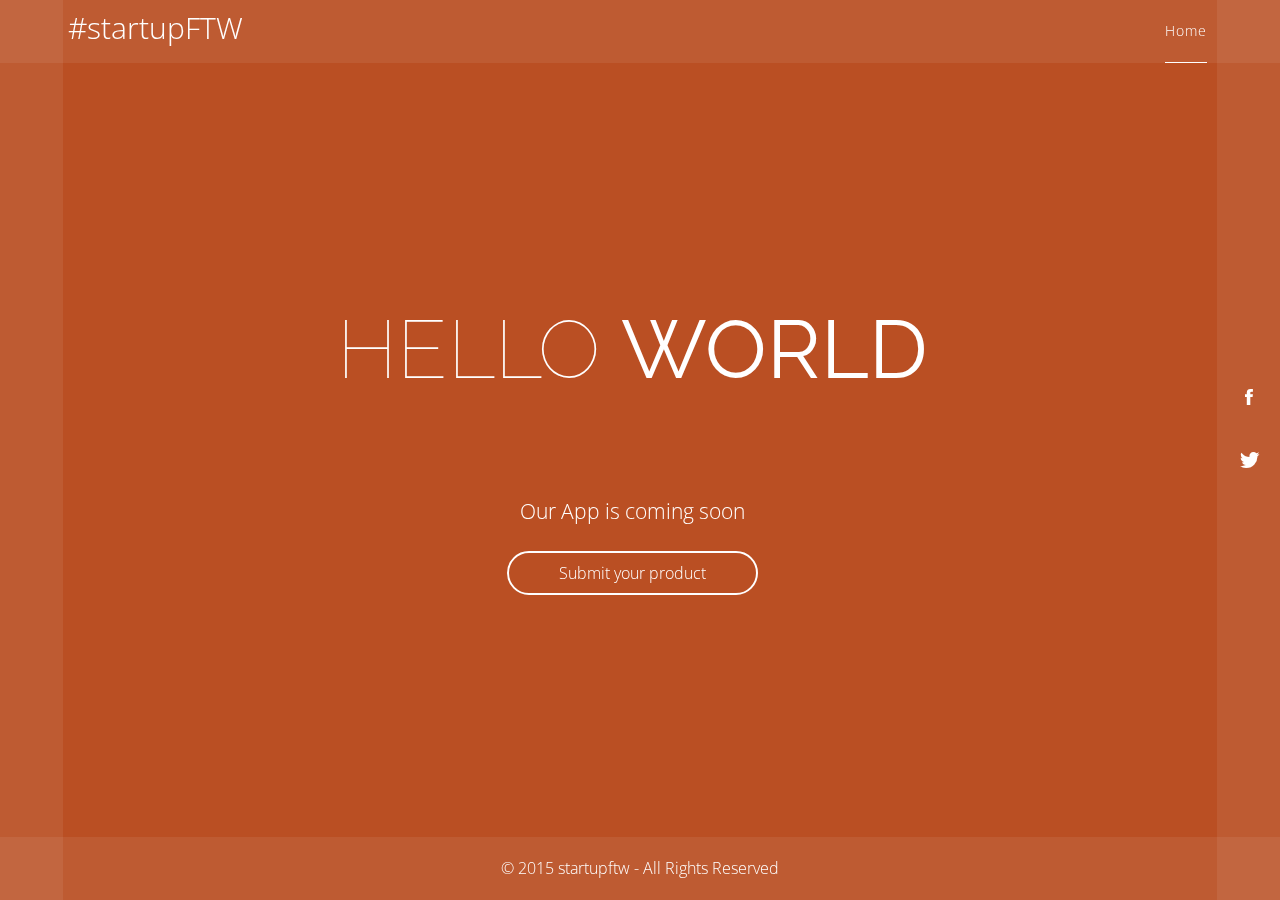
==== index.html @ 0848f841 "renaming" ====
<html class="js flexbox canvas canvastext webgl no-touch geolocation postmessage websqldatabase indexeddb hashchange history draganddrop websockets rgba hsla multiplebgs backgroundsize borderimage borderradius boxshadow textshadow opacity cssanimations csscolumns cssgradients cssreflections csstransforms csstransforms3d csstransitions fontface generatedcontent video audio localstorage sessionstorage webworkers applicationcache svg inlinesvg smil svgclippaths fp-enabled js flexbox canvas canvastext webgl no-touch geolocation postmessage websqldatabase indexeddb hashchange history draganddrop websockets rgba hsla multiplebgs backgroundsize borderimage borderradius boxshadow textshadow opacity cssanimations csscolumns cssgradients cssreflections csstransforms csstransforms3d csstransitions fontface generatedcontent video audio localstorage sessionstorage webworkers applicationcache svg inlinesvg smil svgclippaths js flexbox canvas canvastext webgl no-touch geolocation postmessage websqldatabase indexeddb hashchange history draganddrop websockets rgba hsla multiplebgs backgroundsize borderimage borderradius boxshadow textshadow opacity cssanimations csscolumns cssgradients cssreflections csstransforms csstransforms3d csstransitions fontface generatedcontent video audio localstorage sessionstorage webworkers applicationcache svg inlinesvg smil svgclippaths js flexbox canvas canvastext webgl no-touch geolocation postmessage websqldatabase indexeddb hashchange history draganddrop websockets rgba hsla multiplebgs backgroundsize borderimage borderradius boxshadow textshadow opacity cssanimations csscolumns cssgradients cssreflections csstransforms csstransforms3d csstransitions fontface generatedcontent video audio localstorage sessionstorage webworkers applicationcache svg inlinesvg smil svgclippaths js flexbox canvas canvastext webgl no-touch geolocation postmessage websqldatabase indexeddb hashchange history draganddrop websockets rgba hsla multiplebgs backgroundsize borderimage borderradius boxshadow textshadow opacity cssanimations csscolumns cssgradients cssreflections csstransforms csstransforms3d csstransitions fontface generatedcontent video audio localstorage sessionstorage webworkers applicationcache svg inlinesvg smil svgclippaths" lang="en-US" style="overflow: visible; height: initial;"><!--<![endif]--><head>

		<title>#startupFTW - Coming Soon</title>

		<!-- META DATA -->
		<meta http-equiv="content-type" content="text/html;charset=UTF-8">
		<meta charset="utf-8">
		<meta name="viewport" content="width=device-width, initial-scale=1, maximum-scale=1">
		<meta name="description" content="">
		<meta name="keywords" content="">
		<meta name="author" content="">

		<!-- CSS Global Compulsory -->
		<link rel="stylesheet" href="css/bootstrap.min.css">
		<link rel="stylesheet" href="style.css">

		<!-- CSS Implementing Plugins -->
		<link rel="stylesheet" href="css/jquery.fullPage.css">
		<link rel="stylesheet" href="css/font-awesome.min.css">
		<link rel="stylesheet" href="css/ionicons.min.css">
		<link rel="stylesheet" href="css/animate.min.css">
		<link rel="stylesheet" href="css/flexslider.css">

		<!-- HTML5 shim and Respond.js IE8 support of HTML5 elements and media queries -->
		<!--[if lt IE 9]>
			<script src="http://html5shim.googlecode.com/svn/trunk/html5.js"></script>
			<script src="js/respond.min.js"></script>
		<![endif]-->

		<!--[if lt IE 11]>
			<link rel="stylesheet" type="text/css" href="css/ie.css">
		<![endif]-->

		<!-- FONTS -->
		<link href="http://fonts.googleapis.com/css?family=Open+Sans:300italic,700italic,400,300,700&amp;subset=latin,latin-ext" rel="stylesheet" type="text/css">
		<link href="http://fonts.googleapis.com/css?family=Montserrat:700" rel="stylesheet" type="text/css">
		<link href="http://fonts.googleapis.com/css?family=Raleway:100,200,300,400,700,900" rel="stylesheet" type="text/css">

		<!-- JS -->
		<script type="text/javascript" src="js/modernizr.js"></script><style type="text/css"></style><style type="text/css"></style><style type="text/css"></style><style type="text/css"></style>

		<!-- FAVICONS -->
		<link rel="shortcut icon" href="images/favicon.ico">
		<link rel="apple-touch-icon" href="images/apple-touch-icon.png">
		<link rel="apple-touch-icon" sizes="72x72" href="images/apple-touch-icon-72x72.png">
		<link rel="apple-touch-icon" sizes="114x114" href="images/apple-touch-icon-114x114.png">

	<style id="fit-vids-style">.fluid-width-video-wrapper{width:100%;position:relative;padding:0;}.fluid-width-video-wrapper iframe,.fluid-width-video-wrapper object,.fluid-width-video-wrapper embed {position:absolute;top:0;left:0;width:100%;height:100%;}</style><style type="text/css"></style></head>
	<body class="image-background chrome fp-viewing-firstPage" style="background-color:#e96125;overflow: visible; height: initial;">

		<!-- START PRELOADER -->
		<div id="preloader" style="display: none;">
			<div id="loading-animation" style="display: none;">&nbsp;</div>
		</div>
		<!-- END PRELOADER -->

		<!-- START SITE HEADER -->
		<header class="site-header">
			<!-- START NAVIGATION -->
			<nav id="navigation" class="navigation site-nav navbar">
				<div class="navbar-header onstart animated fadeInDown visible" data-animation="fadeInDown" data-animation-delay="1200">
					<button type="button" class="navbar-toggle collapsed" data-toggle="collapse" data-target="#main-nav" aria-expanded="false" aria-controls="navbar">
						<span class="icon-bar"></span>
					</button>
					<h3 style='padding-left:10px;padding-top:10px;font-family: "open sans"'>#startupFTW</h3>
				</div>
				<div id="main-nav" class="navbar-collapse collapse">
					<!-- START NAVIGATION MENU ITEMS -->
					<ul id="menu" class="nav navbar-nav navbar-right onstart animated fadeInDown visible" data-animation="fadeInDown" data-animation-delay="800">
						<li class="active" data-menuanchor="firstPage"><a href="#firstPage" class="">Home</a></li>
						<li data-menuanchor="secondPage" class=""></li>



					</ul><!-- END NAVIGATION MENU ITEMS -->
				</div>
			</nav>
			<!-- END NAVIGATION -->
		</header>
		<!-- END SITE HEADER -->

		<div id="fullpage" class="fullpage-wrapper" style="height: 100%; position: relative;">

			<!-- HOME SECTION -->
			<div class="section home fp-section fp-table active" id="section0" data-anchor="firstPage" style="height: 419px; padding-top: 80px; padding-bottom: 80px;"><div class="fp-tableCell" style="height: 259px;"><div class="fp-tableCell" style="height: 259px;"><div class="fp-tableCell" style="height: 259px;"><div class="fp-tableCell" style="height: 259px;"><div class="fp-tableCell" style="height: 259px;">
				<!-- START CONTAINER -->
				<div class="container">
					<div class="row">
						<div class="col-md-10 col-md-offset-1">
							<!-- START SLIDE CONTENT-->
							<div class="slide-content" style='padding-left:95px'>
								<div class="flexslider textslider onstart animated fadeInUp visible" data-animation="fadeInUp" data-animation-delay="1">
									<ul class="slides">
										<li class="" style="width: 100%; float: left; margin-right: -100%; position: relative; opacity: 0; display: block; z-index: 1;">
											<h1 class="rotate uppercase">Hello <span class="font-normal">World </span></h1>
										</li>
										<li class="flex-active-slide" style="width: 100%; float: left; margin-right: -100%; position: relative; opacity: 1; display: block; z-index: 2;">
											<h1 class="rotate uppercase"><span class="font-normal">Meet</span> Awesome<br><span class="font-normal">Startups</span></h1>
										</li>
									</ul>
								</div>
								<p class="lead onstart animated fadeInUp visible" data-animation="fadeInUp" data-animation-delay="1000">Our App is coming soon</p>
								<a href="#" class="border-button bt-border-white go-slide onstart animated fadeInUp visible" data-animation="fadeInUp" data-animation-delay="1200" data-slide="2">Submit your product</a>

							</div><!-- END SLIDE CONTENT-->
						</div>
					</div><!-- END ROW -->
				</div><!-- END CONTAINER -->
			</div></div></div></div></div></div>

			<!-- SUBSCRIBE SECTION -->


			<!-- ABOUT SECTION -->





			<!-- CONTACT SECTION -->


		</div>

		<!-- START SOCIAL ICONS -->
		<nav class="socials-icons">
			<ul>
				<li class="onstart animated fadeInRightBig visible" data-animation="fadeInRightBig" data-animation-delay="800"><a target="_blank" href="https://www.facebook.com/startupftw"><i class="ion-social-facebook"></i></a></li>
				<li class="onstart animated fadeInRightBig visible" data-animation="fadeInRightBig" data-animation-delay="950"><a target="_blank" href="https://twitter.com/startupftw"><i class="ion-social-twitter"></i></a></li>

				<li class="onstart animated fadeInRightBig visible" data-animation="fadeInRightBig" data-animation-delay="1250"></li>
				<li class="onstart animated fadeInRightBig visible" data-animation="fadeInRightBig" data-animation-delay="1400"></li>

			</ul>
		</nav>
		<!-- END SOCIAL ICONS -->

		<!-- START FOOTER -->
		<footer class="site-footer onstart animated fadeInUp visible" data-animation="fadeInUp" data-animation-delay="800">
			<p class="copyright">© 2015 startupftw - All Rights Reserved</p>
		</footer>
		<!-- END FOOTER -->

		<!-- START VIEWPORT BORDER -->
		<div class="viewport-border">
			<div class="vb-l"></div>
			<div class="vb-r"></div>
			<div class="vb-t"></div>
			<div class="vb-b"></div>
		</div>
		<!-- END VIEWPORT BORDER -->

		<!-- OVERLAY -->
		<div class="overlay">
			<div class="gradient-overlay background-blue-dark opacity-20"></div>
		</div>

		<!-- JS -->
		<script type="text/javascript" src="js/jquery-1.11.2.min.js"></script>
		<script type="text/javascript" src="js/jquery-migrate-1.2.1.min.js"></script>
		<script type="text/javascript" src="js/bootstrap.min.js"></script>
		<script type="text/javascript" src="js/plugins.js"></script>

		<script type="text/javascript" src="js/main.js"></script>


<div class="backstretch" style="left: 0px; top: 0px; overflow: hidden; margin: 0px; padding: 0px; height: 419px; width: 1265px; z-index: -999999; position: fixed; background-color: rgb(233, 97, 37);"><img src="demo/background/image-1.jpg" style="position: absolute; display: none; margin: 0px; padding: 0px; border: none; width: auto; height: 419px; max-height: none; max-width: none; z-index: -999999; top: 0px;"></div>



</body></html>
---- style.css ----
/*
Theme Name: Oli
Description: Coming Soon
Author: Bluminethemes
Theme URI: http://bluminethemes.com/preview/themeforest/html/oli/
Author URI: http://themeforest.net/user/Bluminethemes
Version: 1.3.0
*/

/* ==================================================================
 * Table of Contents:
 *
 * 1.0 - CSS Reset
 * 2.0 - Bootstrap fix for WinPhone 8 and IE10
 * 3.0 - Basic Document Styles
 * 4.0 - Typography
 * 5.0 - Basic Layout Styles
 * 6.0 - Forms
 * 7.0 - Preloader
 * 8.0 - Section Styles
 * 9.0 - Background Styles
 * 10.0 - Header
 * 11.0 - Navigation
 * 12.0 - Clock
 * 13.0 - Services
 * 14.0 - Footer
 * 		14.1 - Socials icons
 * 15.0 - Buttons
 * 		15.1 - Default Buttons
 * 		15.2 - Small Buttons
 * 		15.3 - Border Buttons
 * 		15.4 - Small Border Buttons
 * 		15.5 - Buttons Styles
 * 16.0 - Overlay Styles
 * 		16.1 - Background Color Styles
 * 		16.2 - Gradient Background Styles
 * 17.0 - Shortcodes
 * 18.0 - Flexslider
 * 19.0 - Full Page
 * 20.0 - Mobile
 * 21.0 - Responsive
 * 22.0 - Image Backgrounds
================================================================== */


/* ==================================================================
	1.0 CSS Reset
================================================================== */

html, body, div, span, applet, object, iframe,
h1, h2, h3, h4, h5, h6, p, blockquote, pre,
a, abbr, acronym, address, big, cite, code,
del, dfn, em, img, ins, kbd, q, s, samp,
small, strike, strong, sub, sup, tt, var,
b, u, i, center,
dl, dt, dd, ol, ul, li,
fieldset, form, label, legend,
table, caption, tbody, tfoot, thead, tr, th, td,
article, aside, canvas, details, embed,
figure, figcaption, footer, header, hgroup,
menu, nav, output, ruby, section, summary,
time, mark, audio, video {
	margin: 0;
	padding: 0;
	border: 0;
	font-size: 100%;
	font: inherit;
	vertical-align: baseline;
}

article, aside, details, figcaption, figure,
footer, header, hgroup, menu, nav, section {
	display: block;
}
body {
	line-height: 1;
}
ol, ul {
	list-style: none;
}
blockquote, q {
	quotes: none;
}
blockquote:before, blockquote:after,
q:before, q:after {
	content: '';
	content: none;
}
table {
	border-collapse: collapse;
	border-spacing: 0;
}


/* ==================================================================
	2.0 Bootstrap fix for WinPhone 8 and IE10
================================================================== */

@-webkit-viewport   { width: device-width; }
@-moz-viewport      { width: device-width; }
@-ms-viewport       { width: device-width; }
@-o-viewport        { width: device-width; }
@viewport           { width: device-width; }


/* ==================================================================
	3.0 Basic Document Styles
================================================================== */

body {
	line-height: 1;
	color: #fff;
	font-size: 16px;
	font-family: 'Open Sans', sans-serif;
	font-style: normal;
	font-weight: 300;
	line-height: 28px;
	background: #ffffff;
	-webkit-font-smoothing: antialiased;
	-webkit-text-size-adjust: 100%;
	overflow-x: hidden;
	white-space: normal;
	position: relative;
}

.youtube-background,
.youtube-list-background {
	background-color: #000;
}

input,
select,
textarea {
	font-size: 16px;
	font-family: 'Open Sans', sans-serif;
	font-style: normal;
	font-weight: 300;
}


/* ==================================================================
	4.0 Typography
================================================================== */

h1, h2, h3, h4, h5, h6 {
	font-weight: 100;
	margin-bottom: 10px;
	line-height: 1.2em;
}

h1 {
	font-family: 'Raleway', sans-serif;
	font-size: 62px;
	position: relative;
	margin-bottom: 0px;
}

h2 {
	font-family: 'Raleway', sans-serif;
	font-size: 48px;
	position: relative;
}

h3 {
	font-family: 'Raleway', sans-serif;
	font-size: 30px;
}

h4 {
	font-family: 'Raleway', sans-serif;
	font-size: 22px;
}

h5 {
	font-family: 'Raleway', sans-serif;
	font-size: 20px;
}

h6 {
	font-family: 'Raleway', sans-serif;
	font-size: 18px;
}

p {
	margin-bottom: 20px;
}

p.lead {
	font-family: 'Open Sans', sans-serif;
	font-size: 21px;
	padding: 0;
	font-weight: 300;
}

.section-title {
	text-align: center;
	letter-spacing: 0;
	margin-bottom: 20px;
	-webkit-backface-visibility: hidden;
	   -moz-backface-visibility: hidden;
        -ms-backface-visibility: hidden;
    color: #fff;
    font-weight: 100;
	position: relative;
}

a, a > * {
	color: #2a6496;
	text-decoration: none;
	-webkit-transition: all .3s ease-in-out;
	-moz-transition: all .3s ease-in-out;
	-ms-transition: all .3s ease-in-out;
	-o-transition: all .3s ease-in-out;
	transition: all .3s ease-in-out;
}

a:hover, a > *:hover, a:focus {
	text-decoration: none;
	outline: 0;
}

em {
	font-style: italic;
}

strong {
	font-weight: 700;
}

.color-white {
	color: #fff;
}


/* ==================================================================
	5.0 Basic Layout Styles
================================================================== */

section {
	text-align: center;
}

.text-left {
	text-align: left !important;
}

.text-right {
	text-align: right !important;
}

.text-center {
	text-align: center !important;
}

.text-justify {
	text-align: justify !important;
}

.font-thin {
	font-weight: 100 !important;
}

.font-light {
	font-weight: 400 !important;
}

.font-normal {
	font-weight: 400 !important;
}

.font-medium {
	font-weight: 500 !important;
}

.font-bold {
	font-weight: 700 !important;
}

.font-semibold {
	font-weight: 800 !important;
}

.font-ultrabold {
	font-weight: 900 !important;
}

.float-left {
	float: left !important;
}

.float-right {
	float: right !important;
}

.center {
	margin-left: auto;
	margin-right: auto;
	display: block;
}

.clear {
	clear: both;
}

.all-margin {
	margin: 20px !important;
}

.left-margin {
	margin-left: 20px !important;
}

.right-margin {
	margin-right: 20px !important;
}

.top-margin {
	margin-top: 20px !important;
}

.bottom-margin {
	margin-bottom: 20px !important;
}

.no-margin {
	margin: 0 !important;
}

.no-left-margin {
	margin-left: 0 !important;
}

.no-right-margin {
	margin-right: 0 !important;
}

.no-top-margin {
	margin-top: 0 !important;
}

.no-bottom-margin {
	margin-bottom: 0 !important;
}

.no-padding {
	padding: 0 !important;
}

.no-left-padding {
	padding-left: 0 !important;
}

.no-right-padding {
	padding-right: 0 !important;
}

.no-top-padding {
	padding-top: 0 !important;
}

.no-bottom-padding {
	padding-bottom: 0 !important;
}

.csstransitions .animated,
.animated {
    visibility: hidden;
}

.csstransitions .visible {
    visibility: visible;
}

.video-container {
	width: 100%;
	height: 100%;
}

.img-rounded {
	border-radius: 100%;
}

.img-center {
	display: block;
	margin: 0 auto;
}

.position-relative {
	position: relative;
}


/* ==================================================================
	6.0 Forms
================================================================== */

input, textarea, select {
	background: #fff;
	outline: none;
	-webkit-appearance: none;
	color: #333;
	border: 0px solid #fff;
	padding: 11px 25px;
	margin: 0px;
	font-weight: 300;
	line-height: 1.42857143;
	-webkit-box-shadow: none;
	-moz-box-shadow: none;
	box-shadow: none;
	height: auto;
	margin-bottom: 20px;
	-webkit-box-sizing: border-box;
       -moz-box-sizing: border-box;
            box-sizing: border-box;
	-webkit-transition: background-color .3s ease, border .3s ease, color .3s ease;
	   -moz-transition: background-color .3s ease, border .3s ease, color .3s ease;
	    -ms-transition: background-color .3s ease, border .3s ease, color .3s ease;
	     -o-transition: background-color .3s ease, border .3s ease, color .3s ease;
	        transition: background-color .3s ease, border .3s ease, color .3s ease;
	-webkit-border-radius: 27px;
	-moz-border-radius: 27px;
	border-radius: 27px;
}

textarea {
	width: 100%;
	padding: 10px 20px;
	resize: both;
	margin-top: 0px;
	height: 150px;
}

input:hover, textarea:hover, select:hover {
	color: #333;
}

input:focus, textarea:focus, select:focus {
	color: #333;
}

input[type="submit"], button {
	width: auto;
	font-style: normal;
	background: #fff;
	color: #333;
	cursor: pointer;
	border: 1px solid #fff;
	padding: 12px 20px;
}

input[type="submit"]:hover, button:hover {
	color: #333;
}

select, option {
	cursor: pointer;
}

input[type="checkbox"] {
	-webkit-appearance: checkbox;
}

input[type="radio"] {
	-webkit-appearance: radio;
}

input::-webkit-input-placeholder, textarea::-webkit-input-placeholder { color: #333; }

input:-moz-placeholder, textarea:-moz-placeholder { color: #333; }

input.placeholder, textarea.placeholder { color: #333; }

input[placeholder] { text-overflow: ellipsis; }

::-moz-placeholder { text-overflow: ellipsis; } /* firefox 19+ */

input:-moz-placeholder { text-overflow: ellipsis; }

.form {
	position: relative;
	overflow: hidden;
}

.form-container {
	padding-top: 40px;
	position: relative;
	overflow: hidden;
	padding-bottom: 30px;
}

.form-note {
	color: #333;
	font-style: italic;
	margin: 24px 0;
}

.success-message {
	padding-top: 10px;
	color: #fff;
	font-size: 14px;
	font-weight: 300;
	display: none;
}

.error-message {
	padding-top: 10px;
	color: #fff;
	font-size: 14px;
	font-weight: 300;
	display: none;
}

.success-message,
.error-message {
	max-width: 500px;
	margin: 0 auto;
}

.contact-form input[type="text"], .contact-form input[type="email"] {
	width: 100%;
}

.contact-form input, .contact-form textarea, .contact-form select {
	background: transparent;
	outline: none;
	-webkit-appearance: none;
	color: #fff;
	border-bottom: 1px solid #fff;
	padding: 9px 20px;
	margin: 0px;
	-webkit-box-shadow: none;
	-moz-box-shadow: none;
	box-shadow: none;
	height: auto;
	margin-bottom: 20px;
	-webkit-box-sizing: border-box;
	-moz-box-sizing: border-box;
	box-sizing: border-box;
	-webkit-transition: background-color .3s ease, border .3s ease, color .3s ease;
	-moz-transition: background-color .3s ease, border .3s ease, color .3s ease;
	-ms-transition: background-color .3s ease, border .3s ease, color .3s ease;
	-o-transition: background-color .3s ease, border .3s ease, color .3s ease;
	transition: background-color .3s ease, border .3s ease, color .3s ease;
	position: relative;
	-webkit-border-radius: 0px;
	-moz-border-radius: 0px;
	border-radius: 0px;
}

.contact-form textarea {
	margin-bottom: 18px;
}

.contact-form .input-error {
	border-color: #ed5555;
}

.contact-form .response-message {
	margin: 20px 0 30px 0;
	font-size: 18px;
	font-weight: 300;
	color: #fff;
}

/* WebKit browsers */
.contact-form input::-webkit-input-placeholder,
.contact-form textarea::-webkit-input-placeholder {
    color: #fff;
}
.contact-form :-moz-placeholder { /* Mozilla Firefox 4 to 18 */
    color: #fff;
    opacity:  1;
}
.contact-form ::-moz-placeholder { /* Mozilla Firefox 19+ */
    color: #fff;
    opacity:  1;
}
.contact-form :-ms-input-placeholder { /* Internet Explorer 10+ */
   color: #fff;
}

/* WebKit browsers */
input::-webkit-input-placeholder,
textarea::-webkit-input-placeholder {
    color: #333;
}
:-moz-placeholder { /* Mozilla Firefox 4 to 18 */
    color: #333;
    opacity:  1;
}
::-moz-placeholder { /* Mozilla Firefox 19+ */
    color: #333;
    opacity:  1;
}
:-ms-input-placeholder { /* Internet Explorer 10+ */
   color: #333;
}

.subscription-form {
	display: table;
	margin: 0 auto;
}

.subscription-form input {
	float: left;
	display: inline-block;
	border: none;
}

.subscription-form input[type="email"] {
	min-width: 270px;
}

.subscription-form button {
	margin: 0 5px;
	float: left;
}


/* ==================================================================
	7.0 Preloader
================================================================== */

#preloader {
    position: fixed;
    top: 0;
    left: 0;
    right: 0;
    bottom: 0;
    background-color: #ffffff;
    z-index: 10001;
}

#loading-animation {
    width: 120px;
    height: 128px;
    position: absolute;
    left: 50%;
    top: 50%;
    //background-image: url(images/loading-animation.gif);
    background-repeat: no-repeat;
    background-position: center;
    margin: -60px 0 0 -64px;
}


/* ==================================================================
	8.0 Section Styles
================================================================== */

.section {
	text-align: center;
}

.section-header {
	padding-bottom: 0px;
}

.container {
	z-index: 10;
	position: relative;
}


/* ==================================================================
	9.0 Background Styles
================================================================== */

.parallax-background {
	-webkit-background-size: cover;
	background-size: cover;
	background-repeat: no-repeat;
	background-position: 50% 0;
	background-attachment: fixed;
	background-color: transparent;
}

.cover-background {
	-webkit-background-size: cover;
	background-size: cover;
	background-repeat: no-repeat;
	background-position: center;
}

.background-repeat {
	background-repeat: repeat;
}

.background-repeat-x {
	background-repeat: repeat-x;
}

.background-repeat-y {
	background-repeat: repeat-y;
}

#video_background {
	position: fixed;
	bottom: 0;
	right: 0;
	min-width: 100%;
	min-height: 100%;
	width: auto;
	height: auto;
	z-index: 0;
	overflow: hidden;
	-webkit-backface-visibility: hidden;
	-webkit-transform: translateZ(0);
}


/* ==================================================================
	10.0 Header
================================================================== */

.site-header {
	margin: 0;
	padding: 0 58px;
	background: transparent;
	border: none;
	position: fixed;
	top: 0;
	right: 0;
	left: 0;
	z-index: 10000;
	width: 100%;
	height: 58px;
	display: block;
	-webkit-backface-visibility: hidden;
	-webkit-transform: translateZ(0);
	-webkit-transition: position .5s ease;
	-moz-transition: position .5s ease;
	-ms-transition: position .5s ease;
	-o-transition: position .5s ease;
	transition: position .5s ease;
}

.site-logo {
	margin: 0;
	height: 63px;
	position: relative;
	overflow: hidden;
	float: left;
}

.site-logo img {
	display: block;
}


/* ==================================================================
	11.0 Navigation
================================================================== */

.navigation {
	margin: 0;
	padding: 0;
	border: 0;
}

.navbar-brand {
	height: 62px;
	padding: 0px 15px;
}

.navbar-toggle {
	border-color: #fff;
	border-radius: 0px;
	margin-top: 13px;
	margin-bottom: 13px;
}

.navbar-toggle .icon-bar {
	background: #fff;
}

.navbar-collapse {
	border: 0;
	-webkit-box-shadow: none;
	box-shadow: none;
}

.navigation ul > li > a {
	font: 14px 'Open Sans', sans-serif;
	font-weight: 300;
	letter-spacing: 1px;
	float: none;
	line-height: 62px;
	color: #fff;
	text-decoration: none;
	position: relative;
	cursor: pointer;
	display: block;
	padding: 0;
	margin: 0 15px;
	border-bottom: 1px solid transparent;
}

.navigation ul > li.active > a {
	border-bottom: 1px solid #fff;
}

.navigation ul > li > a i {
	color: #fff;
}

.navigation ul > li > a:hover {
	background: transparent;
}

.navigation ul > li.active > a {
	background: transparent;
	color: #fff;
}

.nav>li>a:hover, .nav>li>a:focus {
	background-color: transparent;
}


/* ==================================================================
	12.0 Clock
================================================================== */

#clock {
	color: #fff;
	overflow: hidden;
}

.counter-container {
	display: table;
	margin: 0 auto;
}

#clock .counter-box {
	display: block;
	width: 160px;
	text-align: center;
	overflow: hidden;
	padding: 10px 25px;
	float: left;
	margin: 25px 0;
	position: relative;
}

#clock .number {
	font-size: 80px;
	text-align: center;
	font-family: 'Monteserrat', sans-serif;
	font-weight: 700;
	line-height: 1;
	margin-bottom: 10px;
}

#clock span {
	display: block;
	font-size: 21px;
	text-align: center;
	font-family: 'Open Sans', sans-serif;
	font-weight: 400;
	padding-top: 10px;
	position: relative;
	overflow: hidden;
}

#clock span:before {
	position: absolute;
	content: '';
	display: block;
	width: 30px;
	height: 1px;
	background: #fff;
	margin-left: auto;
	margin-right: auto;
	left: 0;
	right: 0;
	top: 0px;
}


/*==================================================================
	13.0 Services
================================================================== */

.service-icon {
	font-size: 75px;
	color: #fff;
	margin-bottom: 20px;
}

.service h3 {
	margin-bottom: 10px;
}

.feature-item {
	text-align: left;
	margin-bottom: 30px;
}

.feature-icon {
    font-size: 40px;
    color: #fff;
	float: left;
	width: 50px;
	text-align: center;
}

.feature-text {
	margin-left: 60px;
}

.feature-item h3 {
	font-size: 21px;
	margin-bottom: 10px;
}


/*==================================================================
	14.0 Footer
================================================================== */

.site-footer {
	background: transparent;
	position: fixed;
	bottom: 0;
	right: 0;
	left: 0;
	min-height: 63px;
	margin: 0 auto;
	z-index: 10000;
	padding: 0 15px;
	-webkit-backface-visibility: hidden;
	-webkit-transform: translateZ(0);
	-webkit-transition: position .5s ease;
	-moz-transition: position .5s ease;
	-ms-transition: position .5s ease;
	-o-transition: position .5s ease;
	transition: position .5s ease;
	text-align: center
}

.copyright {
	line-height: 63px;
	margin: 0;
}


/*	14.1 Socials icons
	-------------------------------------------------------------- */
.socials-icons {
	position: fixed;
	display: table;
	margin: 0;
	width: 63px;
	height: 100%;
	top: 0;
	bottom: 0;
	right: 0;
	z-index: 9100;
}

.socials-icons ul  {
	margin: auto;
	text-align: center;
	display: table-cell;
	vertical-align: middle;
}

.socials-icons li {
	margin: 0;
	display: block;
}

.socials-icons li a {
	display: block;
	background: transparent;
	position: relative;
	width: 63px;
	height: 63px;
	text-align: center;
	line-height: 63px;
	border-left: 1px solid transparent;
}

.socials-icons li a i {
	color: #fff;
	line-height: 70px;
	font-size: 21px;
}

.socials-icons li a:hover {
	border-left: 1px solid #fff;
}

.socials-icons li a:hover i {
	color: #fff;
}


/* ==================================================================
	15.0 Buttons
================================================================== */

.btn:focus,
.btn:active:focus,
.btn.active:focus,
.default-button:focus,
.sm-button:focus,
.border-button:focus,
.border-sm-button:focus  {
	outline: none;
	outline-offset: 0px;
	text-decoration: none;
}

/*	15.1 Default Buttons
	-------------------------------------------------------------- */

.default-button {
	display: inline-block !important;
	background: #fff;
	-webkit-border-radius: 27px;
	-moz-border-radius: 27px;
	border-radius: 27px;
	padding: 9px 50px;
	color: #333;
	line-height: 22px;
	font-size: 16px;
	outline: none;
	outline-offset: 0px;
	font-weight: 300;
	margin-top: 5px;
	margin-bottom: 5px;
	-webkit-transition: all .3s ease-in-out;
	-moz-transition: all .3s ease-in-out;
	-ms-transition: all .3s ease-in-out;
	-o-transition: all .3s ease-in-out;
	transition: all .3s ease-in-out;
}

.default-button:hover,
.default-button:focus {
	color: #333;
	opacity: 0.8;
}

.default-button i,
.default-button:hover i,
.default-button:focus i {
	color: #333;
}

/*	15.2 Small Buttons
	-------------------------------------------------------------- */
.sm-button {
	display: inline-block !important;
	background: #fff;
	-webkit-border-radius: 27px;
	-moz-border-radius: 27px;
	border-radius: 27px;
	padding: 6px 25px;
	color: #333;
	line-height: 22px;
	font-size: 16px;
	outline: none;
	outline-offset: 0px;
	font-weight: 300;
	margin-top: 5px;
	margin-bottom: 5px;
	-webkit-transition: all .3s ease-in-out;
	-moz-transition: all .3s ease-in-out;
	-ms-transition: all .3s ease-in-out;
	-o-transition: all .3s ease-in-out;
	transition: all .3s ease-in-out;
}

.sm-button:hover,
.sm-button:focus {
	color: #333;
	opacity: 0.8;
}

.sm-button i,
.sm-button:hover i,
.sm-button:focus i {
	color: #333;
}

/*	15.3 Border Buttons
	-------------------------------------------------------------- */

.border-button {
	display: inline-block !important;
	background: transparent;
	-webkit-border-radius: 27px;
	-moz-border-radius: 27px;
	border-radius: 27px;
	padding: 9px 50px;
	color: #fff;
	line-height: 22px;
	font-size: 16px;
	outline: none;
	outline-offset: 0px;
	font-weight: 300;
	margin-top: 5px;
	margin-bottom: 5px;
	border: 2px solid #fff;
	-webkit-transition: all .3s ease-in-out;
	-moz-transition: all .3s ease-in-out;
	-ms-transition: all .3s ease-in-out;
	-o-transition: all .3s ease-in-out;
	transition: all .3s ease-in-out;
}

.border-button:hover,
.border-button:focus {
	background: #fff;
	color: #333;
	opacity: 0.8;
}

.border-button i,
.border-button:hover i,
.border-button:focus i {
	color: #333;
}

/*	15.4 Small Border Buttons
	-------------------------------------------------------------- */

.border-sm-button {
	display: inline-block !important;
	background: transparent;
	-webkit-border-radius: 27px;
	-moz-border-radius: 27px;
	border-radius: 27px;
	padding: 6px 25px;
	color: #333;
	line-height: 22px;
	font-size: 16px;
	outline: none;
	outline-offset: 0px;
	font-weight: 300;
	margin-top: 5px;
	margin-bottom: 5px;
	border: 2px solid #fff;
	-webkit-transition: all .3s ease-in-out;
	-moz-transition: all .3s ease-in-out;
	-ms-transition: all .3s ease-in-out;
	-o-transition: all .3s ease-in-out;
	transition: all .3s ease-in-out;
}

.border-sm-button:hover,
.border-sm-button:focus {
	background: #fff;
	color: #333;
	opacity: 0.8;
}

.border-sm-button i,
.border-sm-button:hover i,
.border-sm-button:focus i {
	color: #333;
}

/*	15.5 Buttons Styles
	-------------------------------------------------------------- */

/* Border Blue */
.border-bt-blue {
	border-color: #7da7f3;
	color: #7da7f3;
}

.border-bt-blue:hover,
.border-bt-blue:focus {
	background: #7da7f3;
	color: #fff;
	opacity: 0.8;
}

.border-bt-blue i {
	color: #7da7f3;
}

.border-bt-blue:hover i,
.border-bt-blue:focus i {
	color: #fff;
}

/* Border Green */
.border-bt-green {
	border-color: #5cb85c;
	color: #5cb85c;
}

.border-bt-green:hover,
.border-bt-green:focus {
	background: #5cb85c;
	color: #fff;
	opacity: 0.8;
}

.border-bt-green i {
	color: #5cb85c;
}

.border-bt-green:hover i,
.border-bt-green:focus i {
	color: #fff;
}

/* Border Turkus */
.border-bt-turkus {
	border-color: #31b0d5;
	color: #31b0d5;
}

.border-bt-turkus:hover,
.border-bt-turkus:focus {
	background: #31b0d5;
	color: #fff;
	opacity: 0.8;
}

.border-bt-turkus i {
	color: #31b0d5;
}

.border-bt-turkus:hover i,
.border-bt-turkus:focus i {
	color: #fff;
}

/* Border Orange */
.border-bt-orange {
	border-color: #f0ad4e;
	color: #f0ad4e;
}

.border-bt-orange:hover,
.border-bt-orange:focus {
	background: #f0ad4e;
	color: #fff;
	opacity: 0.8;
}

.border-bt-orange i {
	color: #f0ad4e;
}

.border-bt-orange:hover i,
.border-bt-orange:focus i {
	color: #fff;
}

/* Border Red */
.border-bt-red {
	border-color: #DD4B39;
	color: #DD4B39;
}

.border-bt-red:hover,
.border-bt-red:focus {
	background: #DD4B39;
	color: #fff;
	opacity: 0.8;
}

.border-bt-red i {
	color: #DD4B39;
}

.border-bt-red:hover i,
.border-bt-red:focus i {
	color: #fff;
}

/* Border Grey */
.border-bt-grey {
	border-color: #dedede;
	color: #919191;
}

.border-bt-grey:hover,
.border-bt-grey:focus {
	background: #dedede;
	color: #333;
	opacity: 0.8;
}

.border-bt-grey i {
	color: #dedede;
}

.border-bt-grey:hover i,
.border-bt-grey:focus i {
	color: #333;
}

/* Blue */
.bt-blue {
	background: #7da7f3;
	color: #fff;
}

.bt-blue:hover,
.bt-blue:focus {
	color: #fff;
	opacity: 0.8;
}

.bt-blue i,
.bt-blue:hover i,
.bt-blue:focus i {
	color: #fff;
}

/* Green */
.bt-green {
	background: #5cb85c;
	color: #fff;
}

.bt-green:hover,
.bt-green:focus {
	color: #fff;
	opacity: 0.8;
}

.bt-green i,
.bt-green:hover i,
.bt-green:focus i {
	color: #fff;
}

/* Turkus */
.bt-turkus {
	background: #31b0d5;
	color: #fff;
}

.bt-turkus:hover,
.bt-turkus:focus {
	color: #fff;
	opacity: 0.8;
}

.bt-turkus i,
.bt-turkus:hover i,
.bt-turkus:focus i {
	color: #fff;
}

/* Orange */
.bt-orange {
	background: #f0ad4e;
	color: #fff;
}

.bt-orange:hover,
.bt-orange:focus {
	color: #fff;
	opacity: 0.8;
}

.bt-orange i,
.bt-orange:hover i,
.bt-orange:focus i {
	color: #fff;
}

/* Red */
.bt-red {
	background: #DD4B39;
	color: #fff;
}

.bt-red:hover,
.bt-red:focus {
	color: #fff;
	opacity: 0.8;
}

.bt-red i,
.bt-red:hover i,
.bt-red:focus i {
	color: #fff;
}

/* Grey */
.bt-grey {
	background: #dedede;
	color: #333;
}

.bt-grey:hover,
.bt-grey:focus {
	color: #333;
	opacity: 0.8;
}

.bt-grey i,
.bt-grey:hover i,
.bt-grey:focus i {
	color: #333;
}

/* Transparent */
.bt-transparent {
	background: transparent;
	color: #fff;
}

.bt-transparent:hover,
.bt-transparent:focus {
	color: #fff;
	opacity: 0.8;
}

.bt-transparent i,
.bt-transparent:hover i,
.bt-transparent:focus i {
	color: #fff;
}

/* Transparent Dark */
.bt-transparent-dark {
	background: transparent;
	color: #333;
}

.bt-transparent-dark:hover,
.bt-transparent-dark:focus {
	color: #333;
	opacity: 0.8;
}

.bt-transparent-dark i,
.bt-transparent-dark:hover i,
.bt-transparent-dark:focus i {
	color: #333;
}


/* ==================================================================
	16.0 Overlay Styles
================================================================== */

.overlay {
	position: absolute;
	top: 0;
	bottom: 0;
	left: 0;
	right: 0;
	z-index: 0;
	-webkit-transition: all .3s ease-in-out;
	-moz-transition: all .3s ease-in-out;
	-ms-transition: all .3s ease-in-out;
	-o-transition: all .3s ease-in-out;
	transition: all .3s ease-in-out;
}

.overlay-frame {
	position: absolute;
	top: 0;
	bottom: 0;
	left: 0;
	right: 0;
	box-shadow: inset 0px 0px 0px 80px #353438;
	z-index: 1;
}

.color-overlay,
.gradient-overlay {
	position: absolute;
	width: 100%;
	height: 100%;
	top: 0;
	bottom: 0;
	left: 0;
	right: 0;
}

/*	16.1 Background Color Styles
	-------------------------------------------------------------- */
.background-white {
	background: #fff;
}

.background-grey {
	background: #fcfcfc; /* Old browsers */
	/* IE9 SVG, needs conditional override of 'filter' to 'none' */
	background: url([data-uri]);
	background: -moz-linear-gradient(top,  #fcfcfc 0%, #f8fafa 100%); /* FF3.6+ */
	background: -webkit-gradient(linear, left top, left bottom, color-stop(0%,#fcfcfc), color-stop(100%,#f8fafa)); /* Chrome,Safari4+ */
	background: -webkit-linear-gradient(top,  #fcfcfc 0%,#f8fafa 100%); /* Chrome10+,Safari5.1+ */
	background: -o-linear-gradient(top,  #fcfcfc 0%,#f8fafa 100%); /* Opera 11.10+ */
	background: -ms-linear-gradient(top,  #fcfcfc 0%,#f8fafa 100%); /* IE10+ */
	background: linear-gradient(to bottom,  #fcfcfc 0%,#f8fafa 100%); /* W3C */
	filter: progid:DXImageTransform.Microsoft.gradient( startColorstr='#fcfcfc', endColorstr='#f8fafa',GradientType=0 ); /* IE6-8 */
}

.background-blue-dark {
	background: #000a1e;
}

/*	16.2 Gradient Background Styles
	-------------------------------------------------------------- */
.gradient-0 {
	background: rgb(125,167,243); /* Old browsers */
	/* IE9 SVG, needs conditional override of 'filter' to 'none' */
	background: url([data-uri]);
	background: -moz-linear-gradient(top,  rgba(125,167,243,1) 0%, rgba(77,178,197,1) 50%, rgba(66,238,231,1) 100%); /* FF3.6+ */
	background: -webkit-gradient(linear, left top, left bottom, color-stop(0%,rgba(125,167,243,1)), color-stop(50%,rgba(77,178,197,1)), color-stop(100%,rgba(66,238,231,1))); /* Chrome,Safari4+ */
	background: -webkit-linear-gradient(top,  rgba(125,167,243,1) 0%,rgba(77,178,197,1) 50%,rgba(66,238,231,1) 100%); /* Chrome10+,Safari5.1+ */
	background: -o-linear-gradient(top,  rgba(125,167,243,1) 0%,rgba(77,178,197,1) 50%,rgba(66,238,231,1) 100%); /* Opera 11.10+ */
	background: -ms-linear-gradient(top,  rgba(125,167,243,1) 0%,rgba(77,178,197,1) 50%,rgba(66,238,231,1) 100%); /* IE10+ */
	background: linear-gradient(to bottom,  rgba(125,167,243,1) 0%,rgba(77,178,197,1) 50%,rgba(66,238,231,1) 100%); /* W3C */
	filter: progid:DXImageTransform.Microsoft.gradient( startColorstr='#7da7f3', endColorstr='#42eee7',GradientType=0 ); /* IE6-8 */
}

.gradient-1 {
	background: #fe7259; /* Old browsers */
	/* IE9 SVG, needs conditional override of 'filter' to 'none' */
	background: url([data-uri]);
	background: -moz-linear-gradient(left,  #fe7259 0%, #ffc456 100%); /* FF3.6+ */
	background: -webkit-gradient(linear, left top, right top, color-stop(0%,#fe7259), color-stop(100%,#ffc456)); /* Chrome,Safari4+ */
	background: -webkit-linear-gradient(left,  #fe7259 0%,#ffc456 100%); /* Chrome10+,Safari5.1+ */
	background: -o-linear-gradient(left,  #fe7259 0%,#ffc456 100%); /* Opera 11.10+ */
	background: -ms-linear-gradient(left,  #fe7259 0%,#ffc456 100%); /* IE10+ */
	background: linear-gradient(to right,  #fe7259 0%,#ffc456 100%); /* W3C */
	filter: progid:DXImageTransform.Microsoft.gradient( startColorstr='#fe7259', endColorstr='#ffc456',GradientType=1 ); /* IE6-8 */
}

.gradient-2 {
	background: #3cf888; /* Old browsers */
	/* IE9 SVG, needs conditional override of 'filter' to 'none' */
	background: url([data-uri]);
	background: -moz-linear-gradient(left,  #3cf888 0%, #23e260 100%); /* FF3.6+ */
	background: -webkit-gradient(linear, left top, right top, color-stop(0%,#3cf888), color-stop(100%,#23e260)); /* Chrome,Safari4+ */
	background: -webkit-linear-gradient(left,  #3cf888 0%,#23e260 100%); /* Chrome10+,Safari5.1+ */
	background: -o-linear-gradient(left,  #3cf888 0%,#23e260 100%); /* Opera 11.10+ */
	background: -ms-linear-gradient(left,  #3cf888 0%,#23e260 100%); /* IE10+ */
	background: linear-gradient(to right,  #3cf888 0%,#23e260 100%); /* W3C */
	filter: progid:DXImageTransform.Microsoft.gradient( startColorstr='#3cf888', endColorstr='#23e260',GradientType=1 ); /* IE6-8 */
}

.gradient-3 {
	background: #73ecfd; /* Old browsers */
	/* IE9 SVG, needs conditional override of 'filter' to 'none' */
	background: url([data-uri]);
	background: -moz-linear-gradient(left,  #73ecfd 0%, #6ecaf1 100%); /* FF3.6+ */
	background: -webkit-gradient(linear, left top, right top, color-stop(0%,#73ecfd), color-stop(100%,#6ecaf1)); /* Chrome,Safari4+ */
	background: -webkit-linear-gradient(left,  #73ecfd 0%,#6ecaf1 100%); /* Chrome10+,Safari5.1+ */
	background: -o-linear-gradient(left,  #73ecfd 0%,#6ecaf1 100%); /* Opera 11.10+ */
	background: -ms-linear-gradient(left,  #73ecfd 0%,#6ecaf1 100%); /* IE10+ */
	background: linear-gradient(to right,  #73ecfd 0%,#6ecaf1 100%); /* W3C */
	filter: progid:DXImageTransform.Microsoft.gradient( startColorstr='#73ecfd', endColorstr='#6ecaf1',GradientType=1 ); /* IE6-8 */
}

.gradient-4 {
	background: #a169ce; /* Old browsers */
	/* IE9 SVG, needs conditional override of 'filter' to 'none' */
	background: url([data-uri]);
	background: -moz-linear-gradient(left,  #a169ce 0%, #abcff3 100%); /* FF3.6+ */
	background: -webkit-gradient(linear, left top, right top, color-stop(0%,#a169ce), color-stop(100%,#abcff3)); /* Chrome,Safari4+ */
	background: -webkit-linear-gradient(left,  #a169ce 0%,#abcff3 100%); /* Chrome10+,Safari5.1+ */
	background: -o-linear-gradient(left,  #a169ce 0%,#abcff3 100%); /* Opera 11.10+ */
	background: -ms-linear-gradient(left,  #a169ce 0%,#abcff3 100%); /* IE10+ */
	background: linear-gradient(to right,  #a169ce 0%,#abcff3 100%); /* W3C */
	filter: progid:DXImageTransform.Microsoft.gradient( startColorstr='#a169ce', endColorstr='#abcff3',GradientType=1 ); /* IE6-8 */
}

.gradient-5 {
	background: rgb(68,209,252); /* Old browsers */
	/* IE9 SVG, needs conditional override of 'filter' to 'none' */
	background: url([data-uri]);
	background: -moz-linear-gradient(left,  rgba(68,209,252,1) 0%, rgba(68,135,252,1) 100%); /* FF3.6+ */
	background: -webkit-gradient(linear, left top, right top, color-stop(0%,rgba(68,209,252,1)), color-stop(100%,rgba(68,135,252,1))); /* Chrome,Safari4+ */
	background: -webkit-linear-gradient(left,  rgba(68,209,252,1) 0%,rgba(68,135,252,1) 100%); /* Chrome10+,Safari5.1+ */
	background: -o-linear-gradient(left,  rgba(68,209,252,1) 0%,rgba(68,135,252,1) 100%); /* Opera 11.10+ */
	background: -ms-linear-gradient(left,  rgba(68,209,252,1) 0%,rgba(68,135,252,1) 100%); /* IE10+ */
	background: linear-gradient(to right,  rgba(68,209,252,1) 0%,rgba(68,135,252,1) 100%); /* W3C */
	filter: progid:DXImageTransform.Microsoft.gradient( startColorstr='#44d1fc', endColorstr='#4487fc',GradientType=1 ); /* IE6-8 */
}

.gradient-6 {
	background: rgb(229,112,231); /* Old browsers */
	/* IE9 SVG, needs conditional override of 'filter' to 'none' */
	background: url([data-uri]);
	background: -moz-linear-gradient(left,  rgba(229,112,231,1) 0%, rgba(200,94,199,1) 47%, rgba(168,73,163,1) 100%); /* FF3.6+ */
	background: -webkit-gradient(linear, left top, right top, color-stop(0%,rgba(229,112,231,1)), color-stop(47%,rgba(200,94,199,1)), color-stop(100%,rgba(168,73,163,1))); /* Chrome,Safari4+ */
	background: -webkit-linear-gradient(left,  rgba(229,112,231,1) 0%,rgba(200,94,199,1) 47%,rgba(168,73,163,1) 100%); /* Chrome10+,Safari5.1+ */
	background: -o-linear-gradient(left,  rgba(229,112,231,1) 0%,rgba(200,94,199,1) 47%,rgba(168,73,163,1) 100%); /* Opera 11.10+ */
	background: -ms-linear-gradient(left,  rgba(229,112,231,1) 0%,rgba(200,94,199,1) 47%,rgba(168,73,163,1) 100%); /* IE10+ */
	background: linear-gradient(to right,  rgba(229,112,231,1) 0%,rgba(200,94,199,1) 47%,rgba(168,73,163,1) 100%); /* W3C */
	filter: progid:DXImageTransform.Microsoft.gradient( startColorstr='#e570e7', endColorstr='#a849a3',GradientType=1 ); /* IE6-8 */
}

.gradient-7 {
	background: rgb(255,93,177); /* Old browsers */
	/* IE9 SVG, needs conditional override of 'filter' to 'none' */
	background: url([data-uri]);
	background: -moz-linear-gradient(left,  rgba(255,93,177,1) 0%, rgba(239,1,124,1) 100%); /* FF3.6+ */
	background: -webkit-gradient(linear, left top, right top, color-stop(0%,rgba(255,93,177,1)), color-stop(100%,rgba(239,1,124,1))); /* Chrome,Safari4+ */
	background: -webkit-linear-gradient(left,  rgba(255,93,177,1) 0%,rgba(239,1,124,1) 100%); /* Chrome10+,Safari5.1+ */
	background: -o-linear-gradient(left,  rgba(255,93,177,1) 0%,rgba(239,1,124,1) 100%); /* Opera 11.10+ */
	background: -ms-linear-gradient(left,  rgba(255,93,177,1) 0%,rgba(239,1,124,1) 100%); /* IE10+ */
	background: linear-gradient(to right,  rgba(255,93,177,1) 0%,rgba(239,1,124,1) 100%); /* W3C */
	filter: progid:DXImageTransform.Microsoft.gradient( startColorstr='#ff5db1', endColorstr='#ef017c',GradientType=1 ); /* IE6-8 */
}

.gradient-8 {
	background: rgb(234,185,45); /* Old browsers */
	/* IE9 SVG, needs conditional override of 'filter' to 'none' */
	background: url([data-uri]);
	background: -moz-linear-gradient(left,  rgba(234,185,45,1) 0%, rgba(199,152,16,1) 100%); /* FF3.6+ */
	background: -webkit-gradient(linear, left top, right top, color-stop(0%,rgba(234,185,45,1)), color-stop(100%,rgba(199,152,16,1))); /* Chrome,Safari4+ */
	background: -webkit-linear-gradient(left,  rgba(234,185,45,1) 0%,rgba(199,152,16,1) 100%); /* Chrome10+,Safari5.1+ */
	background: -o-linear-gradient(left,  rgba(234,185,45,1) 0%,rgba(199,152,16,1) 100%); /* Opera 11.10+ */
	background: -ms-linear-gradient(left,  rgba(234,185,45,1) 0%,rgba(199,152,16,1) 100%); /* IE10+ */
	background: linear-gradient(to right,  rgba(234,185,45,1) 0%,rgba(199,152,16,1) 100%); /* W3C */
	filter: progid:DXImageTransform.Microsoft.gradient( startColorstr='#eab92d', endColorstr='#c79810',GradientType=1 ); /* IE6-8 */
}

.gradient-9 {
	background: rgb(221,232,99); /* Old browsers */
	/* IE9 SVG, needs conditional override of 'filter' to 'none' */
	background: url([data-uri]);
	background: -moz-linear-gradient(left,  rgba(221,232,99,1) 1%, rgba(255,151,25,1) 100%); /* FF3.6+ */
	background: -webkit-gradient(linear, left top, right top, color-stop(1%,rgba(221,232,99,1)), color-stop(100%,rgba(255,151,25,1))); /* Chrome,Safari4+ */
	background: -webkit-linear-gradient(left,  rgba(221,232,99,1) 1%,rgba(255,151,25,1) 100%); /* Chrome10+,Safari5.1+ */
	background: -o-linear-gradient(left,  rgba(221,232,99,1) 1%,rgba(255,151,25,1) 100%); /* Opera 11.10+ */
	background: -ms-linear-gradient(left,  rgba(221,232,99,1) 1%,rgba(255,151,25,1) 100%); /* IE10+ */
	background: linear-gradient(to right,  rgba(221,232,99,1) 1%,rgba(255,151,25,1) 100%); /* W3C */
	filter: progid:DXImageTransform.Microsoft.gradient( startColorstr='#dde863', endColorstr='#ff9719',GradientType=1 ); /* IE6-8 */
}

.gradient-10 {
	background: rgb(83,160,118); /* Old browsers */
	/* IE9 SVG, needs conditional override of 'filter' to 'none' */
	background: url([data-uri]);
	background: -moz-linear-gradient(left,  rgba(83,160,118,1) 0%, rgba(16,165,51,1) 100%); /* FF3.6+ */
	background: -webkit-gradient(linear, left top, right top, color-stop(0%,rgba(83,160,118,1)), color-stop(100%,rgba(16,165,51,1))); /* Chrome,Safari4+ */
	background: -webkit-linear-gradient(left,  rgba(83,160,118,1) 0%,rgba(16,165,51,1) 100%); /* Chrome10+,Safari5.1+ */
	background: -o-linear-gradient(left,  rgba(83,160,118,1) 0%,rgba(16,165,51,1) 100%); /* Opera 11.10+ */
	background: -ms-linear-gradient(left,  rgba(83,160,118,1) 0%,rgba(16,165,51,1) 100%); /* IE10+ */
	background: linear-gradient(to right,  rgba(83,160,118,1) 0%,rgba(16,165,51,1) 100%); /* W3C */
	filter: progid:DXImageTransform.Microsoft.gradient( startColorstr='#53a076', endColorstr='#10a533',GradientType=1 ); /* IE6-8 */
}

.gradient-11 {
	background: rgb(82,158,151); /* Old browsers */
	/* IE9 SVG, needs conditional override of 'filter' to 'none' */
	background: url([data-uri]);
	background: -moz-linear-gradient(left,  rgba(82,158,151,1) 0%, rgba(21,211,205,1) 100%); /* FF3.6+ */
	background: -webkit-gradient(linear, left top, right top, color-stop(0%,rgba(82,158,151,1)), color-stop(100%,rgba(21,211,205,1))); /* Chrome,Safari4+ */
	background: -webkit-linear-gradient(left,  rgba(82,158,151,1) 0%,rgba(21,211,205,1) 100%); /* Chrome10+,Safari5.1+ */
	background: -o-linear-gradient(left,  rgba(82,158,151,1) 0%,rgba(21,211,205,1) 100%); /* Opera 11.10+ */
	background: -ms-linear-gradient(left,  rgba(82,158,151,1) 0%,rgba(21,211,205,1) 100%); /* IE10+ */
	background: linear-gradient(to right,  rgba(82,158,151,1) 0%,rgba(21,211,205,1) 100%); /* W3C */
	filter: progid:DXImageTransform.Microsoft.gradient( startColorstr='#529e97', endColorstr='#15d3cd',GradientType=1 ); /* IE6-8 */
}

.gradient-12 {
	background: rgb(121,202,234); /* Old browsers */
	/* IE9 SVG, needs conditional override of 'filter' to 'none' */
	background: url([data-uri]);
	background: -moz-linear-gradient(left,  rgba(121,202,234,1) 0%, rgba(21,211,205,1) 100%); /* FF3.6+ */
	background: -webkit-gradient(linear, left top, right top, color-stop(0%,rgba(121,202,234,1)), color-stop(100%,rgba(21,211,205,1))); /* Chrome,Safari4+ */
	background: -webkit-linear-gradient(left,  rgba(121,202,234,1) 0%,rgba(21,211,205,1) 100%); /* Chrome10+,Safari5.1+ */
	background: -o-linear-gradient(left,  rgba(121,202,234,1) 0%,rgba(21,211,205,1) 100%); /* Opera 11.10+ */
	background: -ms-linear-gradient(left,  rgba(121,202,234,1) 0%,rgba(21,211,205,1) 100%); /* IE10+ */
	background: linear-gradient(to right,  rgba(121,202,234,1) 0%,rgba(21,211,205,1) 100%); /* W3C */
	filter: progid:DXImageTransform.Microsoft.gradient( startColorstr='#79caea', endColorstr='#15d3cd',GradientType=1 ); /* IE6-8 */
}

.gradient-13 {
	background: rgb(229,165,68); /* Old browsers */
	/* IE9 SVG, needs conditional override of 'filter' to 'none' */
	background: url([data-uri]);
	background: -moz-linear-gradient(left,  rgba(229,165,68,1) 0%, rgba(70,116,191,1) 100%); /* FF3.6+ */
	background: -webkit-gradient(linear, left top, right top, color-stop(0%,rgba(229,165,68,1)), color-stop(100%,rgba(70,116,191,1))); /* Chrome,Safari4+ */
	background: -webkit-linear-gradient(left,  rgba(229,165,68,1) 0%,rgba(70,116,191,1) 100%); /* Chrome10+,Safari5.1+ */
	background: -o-linear-gradient(left,  rgba(229,165,68,1) 0%,rgba(70,116,191,1) 100%); /* Opera 11.10+ */
	background: -ms-linear-gradient(left,  rgba(229,165,68,1) 0%,rgba(70,116,191,1) 100%); /* IE10+ */
	background: linear-gradient(to right,  rgba(229,165,68,1) 0%,rgba(70,116,191,1) 100%); /* W3C */
	filter: progid:DXImageTransform.Microsoft.gradient( startColorstr='#e5a544', endColorstr='#4674bf',GradientType=1 ); /* IE6-8 */
}

.gradient-14 {
	background: rgb(206,206,206); /* Old browsers */
	/* IE9 SVG, needs conditional override of 'filter' to 'none' */
	background: url([data-uri]);
	background: -moz-linear-gradient(left,  rgba(206,206,206,1) 0%, rgba(64,185,249,1) 100%); /* FF3.6+ */
	background: -webkit-gradient(linear, left top, right top, color-stop(0%,rgba(206,206,206,1)), color-stop(100%,rgba(64,185,249,1))); /* Chrome,Safari4+ */
	background: -webkit-linear-gradient(left,  rgba(206,206,206,1) 0%,rgba(64,185,249,1) 100%); /* Chrome10+,Safari5.1+ */
	background: -o-linear-gradient(left,  rgba(206,206,206,1) 0%,rgba(64,185,249,1) 100%); /* Opera 11.10+ */
	background: -ms-linear-gradient(left,  rgba(206,206,206,1) 0%,rgba(64,185,249,1) 100%); /* IE10+ */
	background: linear-gradient(to right,  rgba(206,206,206,1) 0%,rgba(64,185,249,1) 100%); /* W3C */
	filter: progid:DXImageTransform.Microsoft.gradient( startColorstr='#cecece', endColorstr='#40b9f9',GradientType=1 ); /* IE6-8 */
}

.gradient-15 {
	background: rgb(110,204,193); /* Old browsers */
	/* IE9 SVG, needs conditional override of 'filter' to 'none' */
	background: url([data-uri]);
	background: -moz-linear-gradient(left,  rgba(110,204,193,1) 0%, rgba(64,185,249,1) 100%); /* FF3.6+ */
	background: -webkit-gradient(linear, left top, right top, color-stop(0%,rgba(110,204,193,1)), color-stop(100%,rgba(64,185,249,1))); /* Chrome,Safari4+ */
	background: -webkit-linear-gradient(left,  rgba(110,204,193,1) 0%,rgba(64,185,249,1) 100%); /* Chrome10+,Safari5.1+ */
	background: -o-linear-gradient(left,  rgba(110,204,193,1) 0%,rgba(64,185,249,1) 100%); /* Opera 11.10+ */
	background: -ms-linear-gradient(left,  rgba(110,204,193,1) 0%,rgba(64,185,249,1) 100%); /* IE10+ */
	background: linear-gradient(to right,  rgba(110,204,193,1) 0%,rgba(64,185,249,1) 100%); /* W3C */
	filter: progid:DXImageTransform.Microsoft.gradient( startColorstr='#6eccc1', endColorstr='#40b9f9',GradientType=1 ); /* IE6-8 */
}

.gradient-16 {
	background: rgb(67,169,216); /* Old browsers */
	/* IE9 SVG, needs conditional override of 'filter' to 'none' */
	background: url([data-uri]);
	background: -moz-linear-gradient(top,  rgba(67,169,216,1) 0%, rgba(58,166,216,1) 47%, rgba(38,138,187,1) 100%); /* FF3.6+ */
	background: -webkit-gradient(linear, left top, left bottom, color-stop(0%,rgba(67,169,216,1)), color-stop(47%,rgba(58,166,216,1)), color-stop(100%,rgba(38,138,187,1))); /* Chrome,Safari4+ */
	background: -webkit-linear-gradient(top,  rgba(67,169,216,1) 0%,rgba(58,166,216,1) 47%,rgba(38,138,187,1) 100%); /* Chrome10+,Safari5.1+ */
	background: -o-linear-gradient(top,  rgba(67,169,216,1) 0%,rgba(58,166,216,1) 47%,rgba(38,138,187,1) 100%); /* Opera 11.10+ */
	background: -ms-linear-gradient(top,  rgba(67,169,216,1) 0%,rgba(58,166,216,1) 47%,rgba(38,138,187,1) 100%); /* IE10+ */
	background: linear-gradient(to bottom,  rgba(67,169,216,1) 0%,rgba(58,166,216,1) 47%,rgba(38,138,187,1) 100%); /* W3C */
	filter: progid:DXImageTransform.Microsoft.gradient( startColorstr='#43a9d8', endColorstr='#268abb',GradientType=0 ); /* IE6-8 */
}

.gradient-17 {
	background: rgb(38,143,208); /* Old browsers */
	/* IE9 SVG, needs conditional override of 'filter' to 'none' */
	background: url([data-uri]);
	background: -moz-linear-gradient(left,  rgba(38,143,208,1) 0%, rgba(95,86,172,1) 100%); /* FF3.6+ */
	background: -webkit-gradient(linear, left top, right top, color-stop(0%,rgba(38,143,208,1)), color-stop(100%,rgba(95,86,172,1))); /* Chrome,Safari4+ */
	background: -webkit-linear-gradient(left,  rgba(38,143,208,1) 0%,rgba(95,86,172,1) 100%); /* Chrome10+,Safari5.1+ */
	background: -o-linear-gradient(left,  rgba(38,143,208,1) 0%,rgba(95,86,172,1) 100%); /* Opera 11.10+ */
	background: -ms-linear-gradient(left,  rgba(38,143,208,1) 0%,rgba(95,86,172,1) 100%); /* IE10+ */
	background: linear-gradient(to right,  rgba(38,143,208,1) 0%,rgba(95,86,172,1) 100%); /* W3C */
	filter: progid:DXImageTransform.Microsoft.gradient( startColorstr='#268fd0', endColorstr='#5f56ac',GradientType=1 ); /* IE6-8 */
}

.gradient-18 {
	background: #2094dc; /* Old browsers */
	/* IE9 SVG, needs conditional override of 'filter' to 'none' */
	background: url([data-uri]);
	background: -moz-linear-gradient(left,  #2094dc 0%, #14bee3 99%); /* FF3.6+ */
	background: -webkit-gradient(linear, left top, right top, color-stop(0%,#2094dc), color-stop(99%,#14bee3)); /* Chrome,Safari4+ */
	background: -webkit-linear-gradient(left,  #2094dc 0%,#14bee3 99%); /* Chrome10+,Safari5.1+ */
	background: -o-linear-gradient(left,  #2094dc 0%,#14bee3 99%); /* Opera 11.10+ */
	background: -ms-linear-gradient(left,  #2094dc 0%,#14bee3 99%); /* IE10+ */
	background: linear-gradient(to right,  #2094dc 0%,#14bee3 99%); /* W3C */
	filter: progid:DXImageTransform.Microsoft.gradient( startColorstr='#2094dc', endColorstr='#14bee3',GradientType=1 ); /* IE6-8 */
}

.gradient-19 {
	background: #26a6d0; /* Old browsers */
	/* IE9 SVG, needs conditional override of 'filter' to 'none' */
	background: url([data-uri]);
	background: -moz-linear-gradient(left,  #26a6d0 0%, #665bc3 99%); /* FF3.6+ */
	background: -webkit-gradient(linear, left top, right top, color-stop(0%,#26a6d0), color-stop(99%,#665bc3)); /* Chrome,Safari4+ */
	background: -webkit-linear-gradient(left,  #26a6d0 0%,#665bc3 99%); /* Chrome10+,Safari5.1+ */
	background: -o-linear-gradient(left,  #26a6d0 0%,#665bc3 99%); /* Opera 11.10+ */
	background: -ms-linear-gradient(left,  #26a6d0 0%,#665bc3 99%); /* IE10+ */
	background: linear-gradient(to right,  #26a6d0 0%,#665bc3 99%); /* W3C */
	filter: progid:DXImageTransform.Microsoft.gradient( startColorstr='#26a6d0', endColorstr='#665bc3',GradientType=1 ); /* IE6-8 */
}


/* ==================================================================
	17.0 Shortcodes
================================================================== */

.line-separate {
	display: block;
	margin-bottom: 30px;
	width: 120px;
	height: 18px;
	position: relative;
}

.line-separate span {
	display: block;
	position: relative;
	width: 18px;
	height: 18px;
	margin: 0 auto;
	 -ms-transform: rotate(45deg);
    -webkit-transform: rotate(45deg);
    transform: rotate(45deg);
}

.line-separate:before {
	content: '';
	display: block;
	position: relative;
	top: 8px;
	width: 50px;
	height: 1px;
	margin: 0 !important;
	float: left;
}

.line-separate:after {
	content: '';
	display: block;
	position: relative;
	top: -10px;
	width: 50px;
	height: 1px;
	margin: 0 !important;
	float: right;
}

.line-dark:before,
.line-dark:after {
	background: #999;
}

.line-dark span {
	box-shadow: inset 0px 0px 0px 1px #999;
}

.line-white:before,
.line-white:after {
	background: #fff;
}

.line-white span {
	box-shadow: inset 0px 0px 0px 1px #fff;
}

.line-color:before,
.line-color:after {
	background: #7da7f3;
}

.line-color span {
	box-shadow: inset 0px 0px 0px 1px #7da7f3;
}

.line-center,
.line-center:before,
.line-center:after {
	margin-left: auto;
	margin-right: auto;
}

.line-center span:before,
.line-center span:after {
	width: 90px;
}

.opacity-100 {
	opacity: 1;
}

.opacity-95 {
	opacity: 0.95;
}

.opacity-90 {
	opacity: 0.9;
}

.opacity-85 {
	opacity: 0.85;
}

.opacity-80 {
	opacity: 0.8;
}

.opacity-75 {
	opacity: 0.75;
}

.opacity-70 {
	opacity: 0.70;
}

.opacity-65 {
	opacity: 0.65;
}

.opacity-60 {
	opacity: 0.60;
}

.opacity-55 {
	opacity: 0.55;
}

.opacity-50 {
	opacity: 0.5;
}

.opacity-45 {
	opacity: 0.45;
}

.opacity-40 {
	opacity: 0.4;
}

.opacity-35 {
	opacity: 0.35;
}

.opacity-30 {
	opacity: 0.3;
}

.opacity-25 {
	opacity: 0.25;
}

.opacity-20 {
	opacity: 0.2;
}

.opacity-15 {
	opacity: 0.15;
}

.opacity-10 {
	opacity: 0.1;
}

.opacity-5 {
	opacity: 0.05;
}

.opacity-0 {
	opacity: 0.0;
}

.empty-space {
	width: 100%;
	height: 50px;
	overflow: hidden;
}

.photo-image {
	max-width: 350px;
	margin: 0 auto;
}

.height-auto {
	height: auto;
}

.highlight {
	color: #7DA7F3;
}


/* ==================================================================
	18.0 Flexslider
================================================================== */

.flexslider.textslider {
	margin: 0;
	background: transparent;
	border: 0px solid #fff;
	position: relative;
	-webkit-border-radius: 0px;
	-moz-border-radius: 0px;
	-o-border-radius: 0px;
	border-radius: 0px;
	-webkit-box-shadow: 0 0px 0px rgba(0,0,0,.2);
	-moz-box-shadow: 0 0px 0px rgba(0,0,0,.2);
	-o-box-shadow: 0 0px 0px rgba(0,0,0,.2);
	box-shadow: 0 0px 0px rgba(0,0,0,.2);
	zoom: 1;
}

.textslider h1,
.textslider h2,
.textslider h3 {
	text-transform: uppercase;
}

.textslider h1 {
	font-size: 82px;
	font-weight: 100;
}

.textslider h2 {
	font-size: 58px;
	font-weight: 200;
}

.textslider h3 {
	font-size: 40px;
	font-weight: 200;
}


/* ==================================================================
	19.0 Full Page
================================================================== */

div.viewport-border {
	z-index: 900;
}

.viewport-border div {
	background: #fff;
	position: fixed;
	-webkit-transition: all .2s ease-out;
	-moz-transition: all .2s ease-out;
	-ms-transition: all .2s ease-out;
	-o-transition: all .2s ease-out;
	transition: all .2s ease-out;
	z-index: 9000;
	opacity: 0.07;
}

.vb-l {
	left: 0;
	top: 0;
	bottom: 0;
	width: 63px;
}

.vb-r {
	right: 0;
	top: 0;
	bottom: 0;
	width: 63px;
}

.vb-t {
	top: 0;
	left: 0;
	right: 0;
	height: 63px;
}

.vb-b {
	bottom: 0;
	left: 0;
	right: 0;
	height: 63px;
}


.fp-responsive .section {
	height: auto;
}

.fp-responsive .section .container {
	padding-left: 78px;
	padding-right: 78px;
}

.fp-responsive .feature-item {
	text-align: center;
}

.fp-responsive .feature-icon {
	float: none;
	width: 100%;
	text-align: center;
}

.fp-responsive .feature-text {
	margin-left: 0;
}


/* ==================================================================
	20.0 Mobile
================================================================== */

body.mobile {
	-webkit-text-size-adjust:none;
}

body.mobile .onstart,
body.mobile .animated {
	display: block;
	visibility: visible;
}

body.mobile .fp-responsive .section {
	height: auto !important;
}

body.mobile #video_background {
	display: none;
}


/* ==================================================================
	21.0 Responsive
================================================================== */

@media(max-width:991px){

	h1 {
		font-size: 50px;
	}

	h2 {
		font-size: 44px;
	}

	h3 {
		font-size: 26px;
	}

	.services .service {
		padding-bottom: 50px;
	}

	.services .service:last-child {
		padding-bottom: 0px;
	}

	#clock .counter-box {
		display: inline-block;
		float: none;
		width: 170px;
		padding: 15px 15px;
	}

}

@media(max-width:768px){

	.site-header {
		padding: 0 15px;
		height: auto;
		background: rgba(0,10,30,0.77);
		position: fixed;
		-webkit-transform: scale3d(1, 1, 1);
	}

	.navbar-nav {
		margin: 15px -15px;
		margin-bottom: 30px;
	}

	.navigation ul > li > a {
		border: 0;
		text-align: center;
	}

	.navigation ul > li > a:hover {
		background: rgba(255,255,255,0.07);
	}

	.navigation ul > li.active > a {
		border-bottom: 0px solid #fff;
	}

	.socials-icons {
		position: relative;
		margin: 0;
		width: 100%;
		display: block;
		height: auto;
		top: 0;
		bottom: 0;
		left: 0;
		right: 0;
		background: #fff;
	}

	.socials-icons ul  {
		margin: 15px auto;
		display: table;
		overflow: hidden;
	}

	.socials-icons li {
		margin: 0;
		display: block;
		float: left;
	}

	.socials-icons li a {
		display: block;
		width: 80px;
		height: 80px;
		line-height: 80px;
		border: 0px;
	}

	.socials-icons li a i {
		color: #333;
		line-height: 80px;
		font-size: 21px;
	}

	.socials-icons li a:hover {
		border: 0px;
	}

	.textslider h1 {
		font-size: 62px;
	}

	.textslider h2 {
		font-size: 48px;
	}

	.textslider h3 {
		font-size: 30px;
	}

	.viewport-border div {
		display: none;
	}

	.fp-responsive .section {
		padding-top: 130px;
		padding-bottom: 130px;
		height: auto;
	}

	.fp-responsive .section:last-child {
		padding-bottom: 230px !important;
	}

	.fp-responsive .section .container {
		padding-left: 15px;
		padding-right: 15px;
	}

	.subscription-form input,
	.subscription-form button {
		margin: 0px auto;
		float: none;
	}

	.subscription-form  button {
		margin-top: 10px;
	}

	.site-footer {
		background: transparent;
		position: relative;
		bottom: 0;
		right: 0;
		left: 0;
		min-height: 63px;
		margin: 0 auto;
		z-index: 10000;
		padding: 0 15px;
		margin-bottom: 15px;
		text-align: center;
		color: #333;
	}

}

@media(max-width:640px){

	.textslider h1 {
		font-size: 48px;
	}

	.textslider h2 {
		font-size: 30px;
	}

	.textslider h3 {
		font-size: 24px;
	}

	.fp-responsive .section:last-child {
		padding-bottom: 600px !important;
	}

	.socials-icons ul  {
		margin: 0 auto;
		text-align: center;
		display: table;
		vertical-align: middle;
		overflow: hidden;
	}

	.socials-icons li {
		margin: 0px 10px;
		display: inline-block;
		float: none;
	}

	.navbar-brand img {
		height: 60px;
		width: auto;
	}

}


/* ==================================================================
	22.0 Image Backgrounds
================================================================== */

.image-1 {
//	background-image: url(demo/background/image-1.jpg);
}

.image-2 {
//	background-image: url(demo/background/image-2.jpg);
}

.image-3 {
//	background-image: url(demo/background/image-3.jpg);
}

.image-4 {
//	background-image: url(demo/background/image-4.jpg);
}

.image-5 {
//	background-image: url(demo/background/image-5.jpg);
}
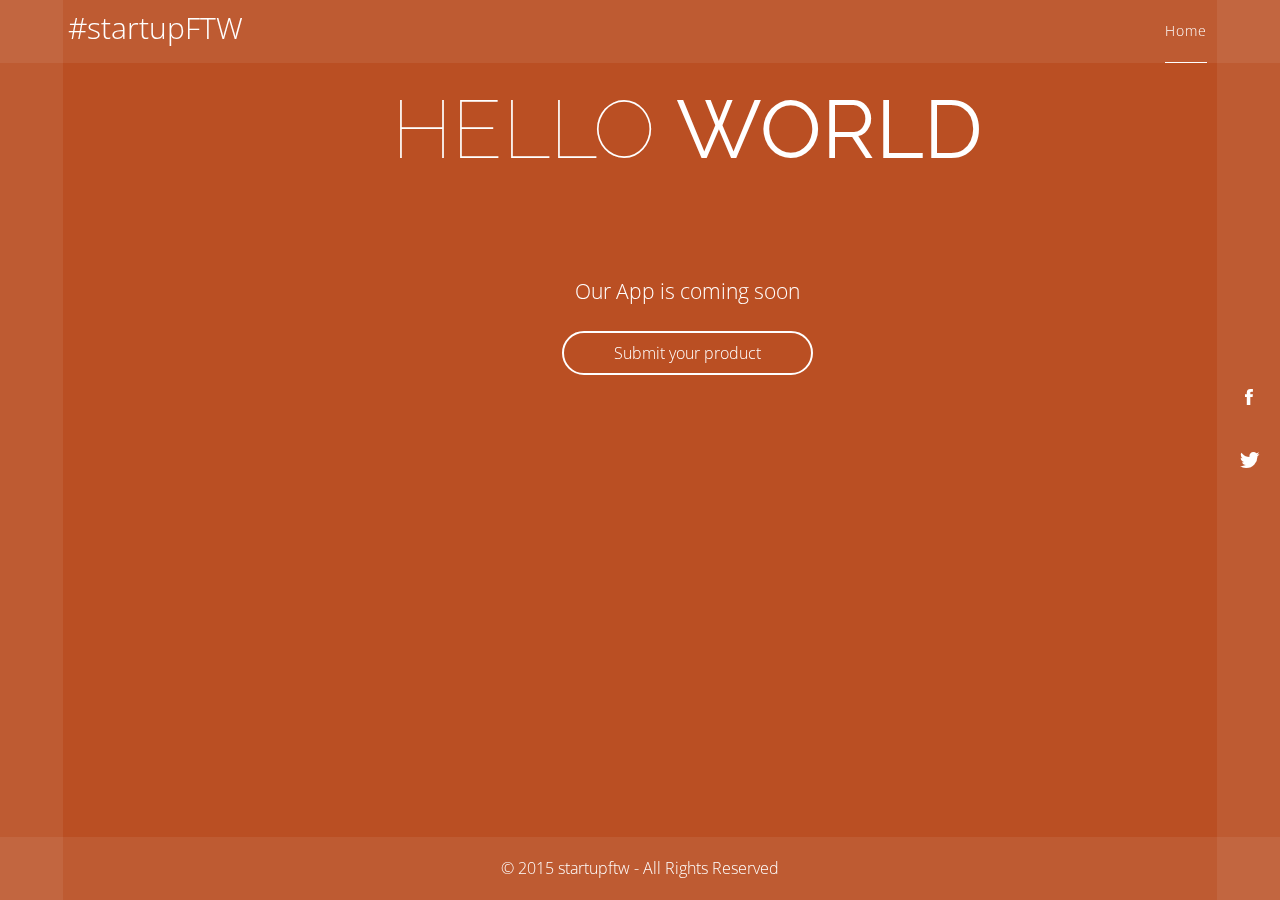
==== commit 376b13ec: "metadata" ====
--- a/index.html
+++ b/index.html
@@ -1,18 +1,34 @@
-<html class="js flexbox canvas canvastext webgl no-touch geolocation postmessage websqldatabase indexeddb hashchange history draganddrop websockets rgba hsla multiplebgs backgroundsize borderimage borderradius boxshadow textshadow opacity cssanimations csscolumns cssgradients cssreflections csstransforms csstransforms3d csstransitions fontface generatedcontent video audio localstorage sessionstorage webworkers applicationcache svg inlinesvg smil svgclippaths fp-enabled js flexbox canvas canvastext webgl no-touch geolocation postmessage websqldatabase indexeddb hashchange history draganddrop websockets rgba hsla multiplebgs backgroundsize borderimage borderradius boxshadow textshadow opacity cssanimations csscolumns cssgradients cssreflections csstransforms csstransforms3d csstransitions fontface generatedcontent video audio localstorage sessionstorage webworkers applicationcache svg inlinesvg smil svgclippaths js flexbox canvas canvastext webgl no-touch geolocation postmessage websqldatabase indexeddb hashchange history draganddrop websockets rgba hsla multiplebgs backgroundsize borderimage borderradius boxshadow textshadow opacity cssanimations csscolumns cssgradients cssreflections csstransforms csstransforms3d csstransitions fontface generatedcontent video audio localstorage sessionstorage webworkers applicationcache svg inlinesvg smil svgclippaths js flexbox canvas canvastext webgl no-touch geolocation postmessage websqldatabase indexeddb hashchange history draganddrop websockets rgba hsla multiplebgs backgroundsize borderimage borderradius boxshadow textshadow opacity cssanimations csscolumns cssgradients cssreflections csstransforms csstransforms3d csstransitions fontface generatedcontent video audio localstorage sessionstorage webworkers applicationcache svg inlinesvg smil svgclippaths js flexbox canvas canvastext webgl no-touch geolocation postmessage websqldatabase indexeddb hashchange history draganddrop websockets rgba hsla multiplebgs backgroundsize borderimage borderradius boxshadow textshadow opacity cssanimations csscolumns cssgradients cssreflections csstransforms csstransforms3d csstransitions fontface generatedcontent video audio localstorage sessionstorage webworkers applicationcache svg inlinesvg smil svgclippaths" lang="en-US" style="overflow: visible; height: initial;"><!--<![endif]--><head>
+<html class="js flexbox canvas canvastext webgl no-touch geolocation postmessage websqldatabase indexeddb hashchange history draganddrop websockets rgba hsla multiplebgs backgroundsize borderimage borderradius boxshadow textshadow opacity cssanimations csscolumns cssgradients cssreflections csstransforms csstransforms3d csstransitions fontface generatedcontent video audio localstorage sessionstorage webworkers applicationcache svg inlinesvg smil svgclippaths fp-enabled js flexbox canvas canvastext webgl no-touch geolocation postmessage websqldatabase indexeddb hashchange history draganddrop websockets rgba hsla multiplebgs backgroundsize borderimage borderradius boxshadow textshadow opacity cssanimations csscolumns cssgradients cssreflections csstransforms csstransforms3d csstransitions fontface generatedcontent video audio localstorage sessionstorage webworkers applicationcache svg inlinesvg smil svgclippaths js flexbox canvas canvastext webgl no-touch geolocation postmessage websqldatabase indexeddb hashchange history draganddrop websockets rgba hsla multiplebgs backgroundsize borderimage borderradius boxshadow textshadow opacity cssanimations csscolumns cssgradients cssreflections csstransforms csstransforms3d csstransitions fontface generatedcontent video audio localstorage sessionstorage webworkers applicationcache svg inlinesvg smil svgclippaths js flexbox canvas canvastext webgl no-touch geolocation postmessage websqldatabase indexeddb hashchange history draganddrop websockets rgba hsla multiplebgs backgroundsize borderimage borderradius boxshadow textshadow opacity cssanimations csscolumns cssgradients cssreflections csstransforms csstransforms3d csstransitions fontface generatedcontent video audio localstorage sessionstorage webworkers applicationcache svg inlinesvg smil svgclippaths js flexbox canvas canvastext webgl no-touch geolocation postmessage websqldatabase indexeddb hashchange history draganddrop websockets rgba hsla multiplebgs backgroundsize borderimage borderradius boxshadow textshadow opacity cssanimations csscolumns cssgradients cssreflections csstransforms csstransforms3d csstransitions fontface generatedcontent video audio localstorage sessionstorage webworkers applicationcache svg inlinesvg smil svgclippaths" lang="en-US" style="overflow: visible; height: initial;"><!--<![endif]-->
 
-		<title>#startupFTW - Coming Soon</title>
+<script>
+  (function(i,s,o,g,r,a,m){i['GoogleAnalyticsObject']=r;i[r]=i[r]||function(){
+  (i[r].q=i[r].q||[]).push(arguments)},i[r].l=1*new Date();a=s.createElement(o),
+  m=s.getElementsByTagName(o)[0];a.async=1;a.src=g;m.parentNode.insertBefore(a,m)
+  })(window,document,'script','//www.google-analytics.com/analytics.js','ga');
+
+  ga('create', 'UA-66329769-1', 'auto');
+  ga('send', 'pageview');
+
+</script>
+<head>
+
+		<title>Community of startup makers and early adopters</title>
 
 		<!-- META DATA -->
 		<meta http-equiv="content-type" content="text/html;charset=UTF-8">
 		<meta charset="utf-8">
 		<meta name="viewport" content="width=device-width, initial-scale=1, maximum-scale=1">
-		<meta name="description" content="">
-		<meta name="keywords" content="">
+		<meta name="description" content="Startupftw is a platform where you can discover awesome apps, websites, e-books, podcasts and much mores">
+		<meta name="keywords" content="startups, iOS, Android, podcasts, launch, new feature, milestone,india startups, startups in india, bangalore startups, startups in bangalore, delhi startups, mumbai startups,startups in delhi, startups in mumbai, silicon valley, startupftw">
 		<meta name="author" content="">
+    <meta property="og:url" content="http://www.startupftw.com">
+    <meta property="og:image" content="http://www.startupftw.com/favicon.jpeg">
+    <meta property="og:description" content="Community of startup makers and early adopters">
 
 		<!-- CSS Global Compulsory -->
 		<link rel="stylesheet" href="css/bootstrap.min.css">
 		<link rel="stylesheet" href="style.css">
+    <link rel="canonical" href="http://
 
 		<!-- CSS Implementing Plugins -->
 		<link rel="stylesheet" href="css/jquery.fullPage.css">
@@ -40,7 +56,7 @@
 		<script type="text/javascript" src="js/modernizr.js"></script><style type="text/css"></style><style type="text/css"></style><style type="text/css"></style><style type="text/css"></style>
 
 		<!-- FAVICONS -->
-		<link rel="shortcut icon" href="images/favicon.ico">
+		<link rel="shortcut icon" href="favicon.ico">
 		<link rel="apple-touch-icon" href="images/apple-touch-icon.png">
 		<link rel="apple-touch-icon" sizes="72x72" href="images/apple-touch-icon-72x72.png">
 		<link rel="apple-touch-icon" sizes="114x114" href="images/apple-touch-icon-114x114.png">
@@ -100,7 +116,7 @@
 									</ul>
 								</div>
 								<p class="lead onstart animated fadeInUp visible" data-animation="fadeInUp" data-animation-delay="1000">Our App is coming soon</p>
-								<a href="#" class="border-button bt-border-white go-slide onstart animated fadeInUp visible" data-animation="fadeInUp" data-animation-delay="1200" data-slide="2">Submit your product</a>
+								<a target='_blank' href="https://ks7.typeform.com/to/dzNBjz" class="border-button bt-border-white go-slide onstart animated fadeInUp visible" data-animation="fadeInUp" data-animation-delay="1200" data-slide="2">Submit your product</a>
 
 							</div><!-- END SLIDE CONTENT-->
 						</div>
